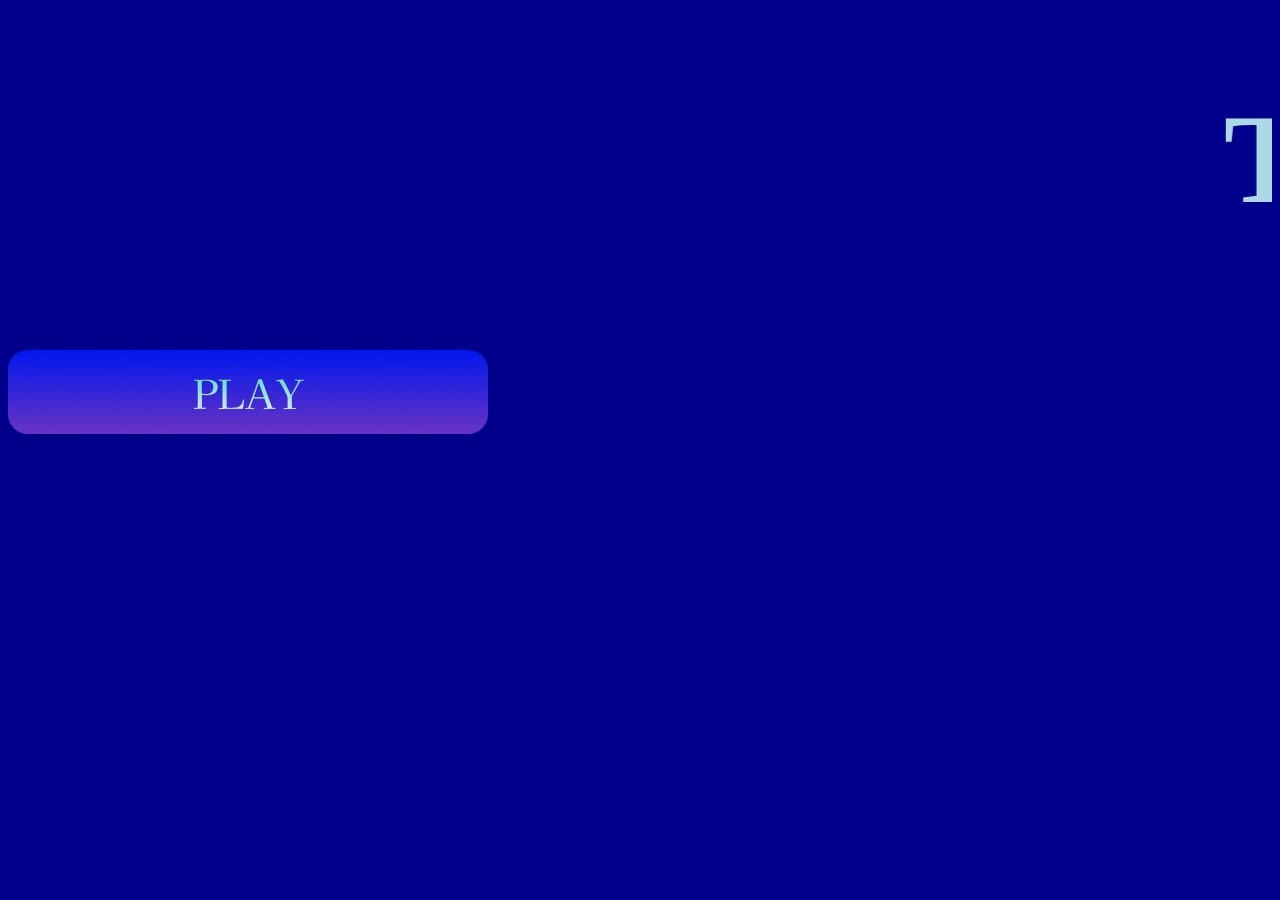
==== index.html @ 7224c2a3 "Add files via upload" ====
<!DOCTYPE html>
<html>
<head>
	<meta charset="utf-8">
	<meta name="viewport" content="width=device-width, initial-scale=1">
	<title></title>

<!--------------------------------------------CSS STYLE------------------------------------------->
	<style type="text/css">
		body{
			background-color: darkblue;
		}

		.judul {
			color: yellows;
			font-size: 5vw;
		}

		.tombol {
           width: 6vw;
		}

		.border1 {
			height: 62;
		}
   		.skin{
   			position: absolute;
   			top: 24%;
   			right: 45%;
   		}

/*---------------------------------------------RESPONSIVE-----------------------------------------*/
			@media screen and (min-width: 400px) {
	   			.judul {
	   				font-size: 15vw;
	   			}
	   			.tombol {
	   				width: 65px;
	   			}
	   			/*.skin {
	   				top: 60%;
	   			}*/
	   		}

			@media screen and (min-width: 550px) {
	   			.judul {
	   				font-size: 10vw;
	   			}
	   			.tombol {
	   				width: 60px;
	   			}
	   		}
 
	</style>
</head>
<body>
	<h1 class="judul"><marquee> <span style="color: lightblue;">TERA IN</span>  <span style="color: indianred;"> GALAXY ADVENTURE</span> </marquee></h1>

		<div class="tombol">
					<!--  -->
                    <div class="border1">
                        <a href="LEVEL1.html"><img src="tombol play.png"></a>
                    </div>
		    
        </div>

</body>
</html>
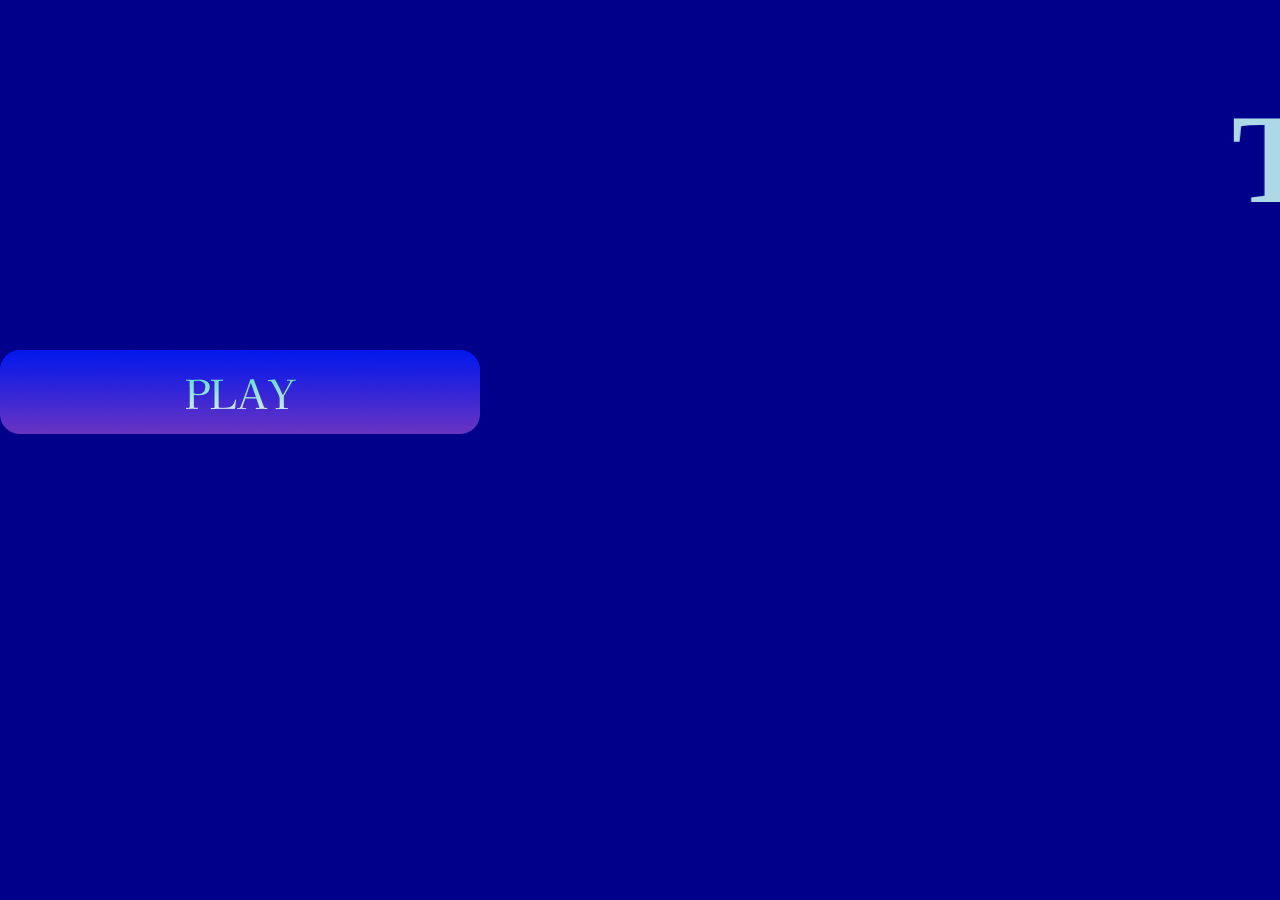
==== commit 021677be: "Add files via upload" ====
--- a/index.html
+++ b/index.html
@@ -1,68 +1,104 @@
 <!DOCTYPE html>
 <html>
-<head>
-	<meta charset="utf-8">
-	<meta name="viewport" content="width=device-width, initial-scale=1">
-	<title></title>
+  <head>
+    <meta charset="utf-8" />
+    <meta name="viewport" content="width=device-width, initial-scale=1" />
+    <title></title>
 
-<!--------------------------------------------CSS STYLE------------------------------------------->
-	<style type="text/css">
-		body{
-			background-color: darkblue;
-		}
+    <!--------------------------------------------CSS STYLE------------------------------------------->
+    <style type="text/css">
+      .potrait {
+        display: flex;
+        justify-content: center;
+        align-items: center;
+        min-height: 100vh;
+        text-align: center;
+      }
 
-		.judul {
-			color: yellows;
-			font-size: 5vw;
-		}
+      body {
+        background-color: darkblue;
+        margin: 0;
+        padding: 0;
+      }
 
-		.tombol {
-           width: 6vw;
-		}
+      .judul {
+        color: yellows;
+        font-size: 5vw;
+      }
 
-		.border1 {
-			height: 62;
-		}
-   		.skin{
-   			position: absolute;
-   			top: 24%;
-   			right: 45%;
-   		}
+      .tombol {
+        width: 6vw;
+      }
 
-/*---------------------------------------------RESPONSIVE-----------------------------------------*/
-			@media screen and (min-width: 400px) {
-	   			.judul {
-	   				font-size: 15vw;
-	   			}
-	   			.tombol {
-	   				width: 65px;
-	   			}
-	   			/*.skin {
-	   				top: 60%;
-	   			}*/
-	   		}
+      .border1 {
+        height: 62;
+      }
+      .skin {
+        position: absolute;
+        top: 24%;
+        right: 45%;
+      }
 
-			@media screen and (min-width: 550px) {
-	   			.judul {
-	   				font-size: 10vw;
-	   			}
-	   			.tombol {
-	   				width: 60px;
-	   			}
-	   		}
- 
-	</style>
-</head>
-<body>
-	<h1 class="judul"><marquee> <span style="color: lightblue;">TERA IN</span>  <span style="color: indianred;"> GALAXY ADVENTURE</span> </marquee></h1>
+      /*---------------------------------------------RESPONSIVE-----------------------------------------*/
+      @media screen and (min-width: 400px) {
+        .judul {
+          font-size: 15vw;
+        }
+        .tombol {
+          width: 65px;
+        }
+      }
 
-		<div class="tombol">
-					<!--  -->
-                    <div class="border1">
-                        <a href="LEVEL1.html"><img src="tombol play.png"></a>
-                    </div>
-		    
+      @media screen and (min-width: 550px) {
+        .judul {
+          font-size: 10vw;
+        }
+        .tombol {
+          width: 60px;
+        }
+      }
+
+      @media screen and (orientation: portrait) {
+        body {
+          background-color: black;
+          color: white;
+        }
+
+        .landscape {
+          display: none;
+        }
+      }
+
+      @media screen and (orientation: landscape) {
+        .landscape {
+          display: block;
+        }
+
+        .potrait {
+          display: none;
+        }
+      }
+    </style>
+  </head>
+  <body>
+    <div class="container">
+      <div class="potrait">
+        <h1>Tolong miringkan hp anda</h1>
+      </div>
+      <div class="landscape">
+        <h1 class="judul">
+          <marquee>
+            <span style="color: lightblue">TERA IN</span>
+            <span style="color: indianred"> GALAXY ADVENTURE</span>
+          </marquee>
+        </h1>
+        <div class="tombol">
+          <!--  -->
+          <div class="border1">
+            <a href="LEVEL1.html"><img src="tombol play.png" /></a>
+          </div>
         </div>
-
-</body>
-</html>+      </div>
+    </div>
+  </body>
+</html>
